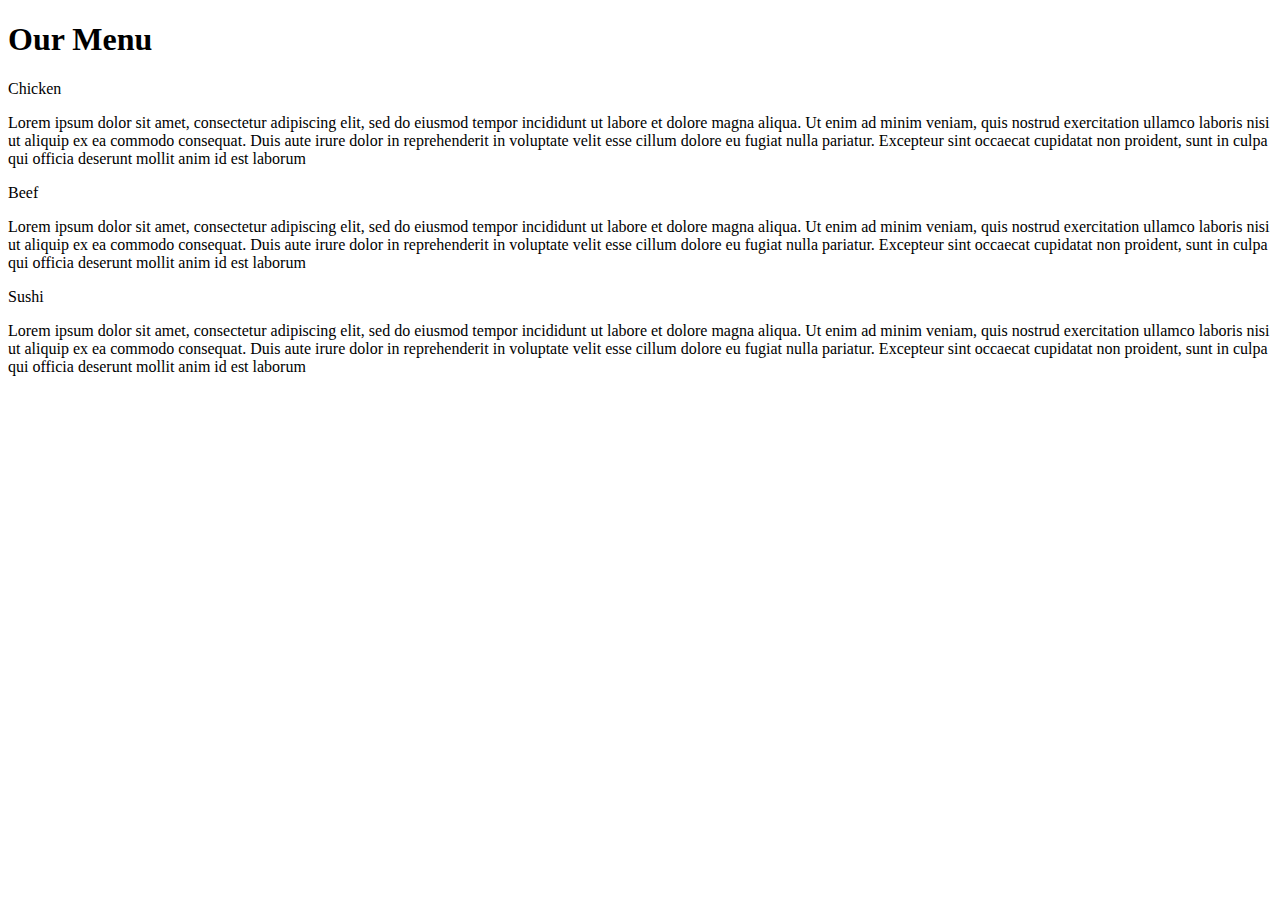
==== assignment2/index.html @ 41c8ab7a "initial" ====
<!DOCTYPE html>
<html>
<head>
<meta charset="utf-8">
<meta name="viewport" content="width=device-width, initial-scale=1">
<title>Assignment Solution for Module 2</title>
<link rel="stylesheet" type="text/css" href="123.css" media="all and (min-width: 992px) or (min-width: 768px) and (max-width: 991px)">
</head>

<body>
<h1>Our Menu</h1>

<div>
  <div class="col-lg-4 col-md-6">
    <section>
      <p id="p1">Chicken</p>
    Lorem ipsum dolor sit amet, consectetur adipiscing elit, sed do eiusmod tempor incididunt ut labore et dolore magna aliqua. Ut enim ad minim veniam, quis nostrud exercitation ullamco laboris nisi ut aliquip ex ea commodo consequat. Duis aute irure dolor in reprehenderit in voluptate velit esse cillum dolore eu fugiat nulla pariatur. Excepteur sint occaecat cupidatat non proident, sunt in culpa qui officia deserunt mollit anim id est laborum</section></div>
  <div class="col-lg-4 col-md-6">
    <section>
      <p id="p2">Beef</p>
      Lorem ipsum dolor sit amet, consectetur adipiscing elit, sed do eiusmod tempor incididunt ut labore et dolore magna aliqua. Ut enim ad minim veniam, quis nostrud exercitation ullamco laboris nisi ut aliquip ex ea commodo consequat. Duis aute irure dolor in reprehenderit in voluptate velit esse cillum dolore eu fugiat nulla pariatur. Excepteur sint occaecat cupidatat non proident, sunt in culpa qui officia deserunt mollit anim id est laborum</section></div>
  <div class="col-lg-4 col-md-12">
    <section>
      <p id="p3">Sushi</p>
      Lorem ipsum dolor sit amet, consectetur adipiscing elit, sed do eiusmod tempor incididunt ut labore et dolore magna aliqua. Ut enim ad minim veniam, quis nostrud exercitation ullamco laboris nisi ut aliquip ex ea commodo consequat. Duis aute irure dolor in reprehenderit in voluptate velit esse cillum dolore eu fugiat nulla pariatur. Excepteur sint occaecat cupidatat non proident, sunt in culpa qui officia deserunt mollit anim id est laborum</section></div>
  
</div>

</body>
</html>
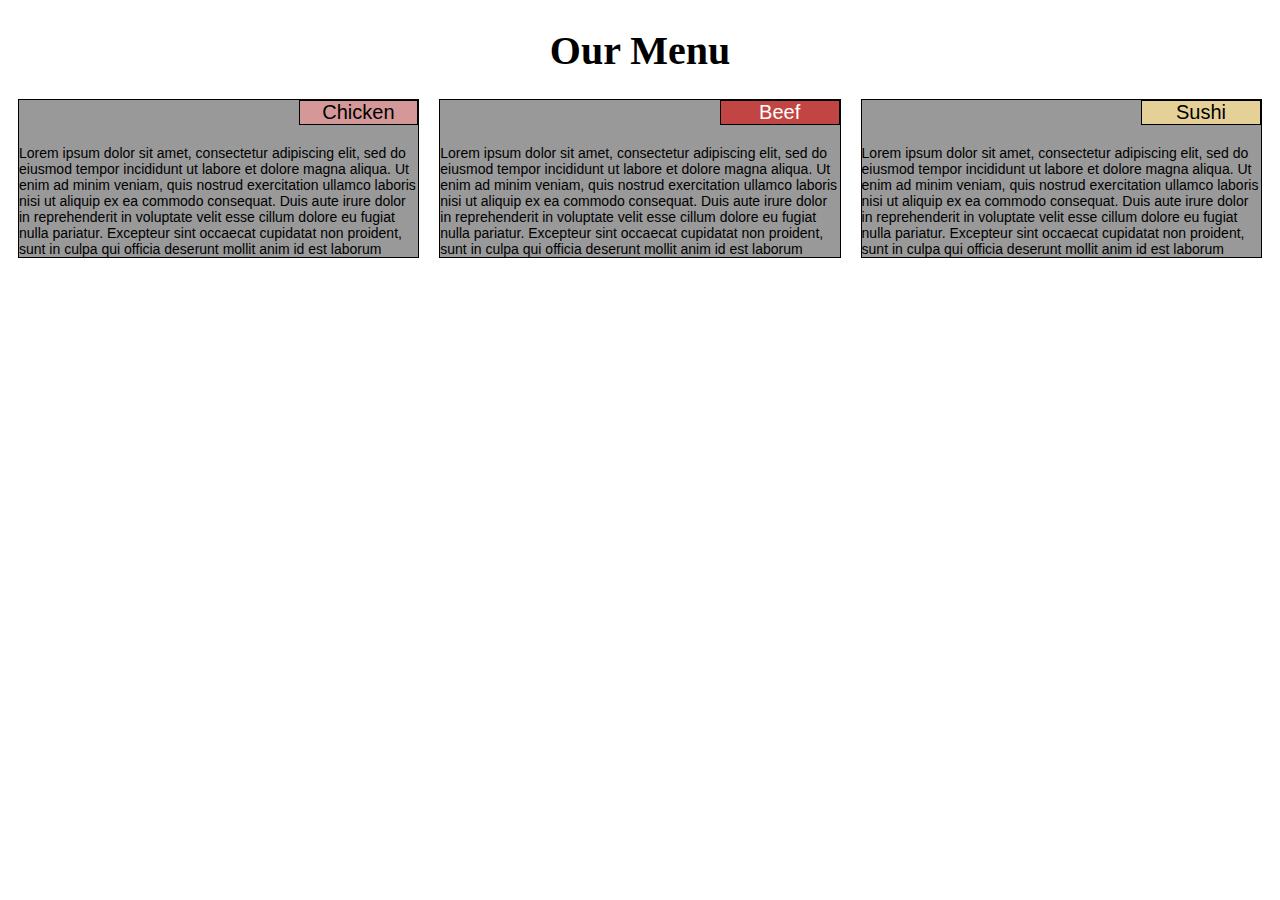
==== commit 4ef133eb: "initial commit" ====
--- a/assignment2/index.html
+++ b/assignment2/index.html
@@ -4,7 +4,7 @@
 <meta charset="utf-8">
 <meta name="viewport" content="width=device-width, initial-scale=1">
 <title>Assignment Solution for Module 2</title>
-<link rel="stylesheet" type="text/css" href="123.css" media="all and (min-width: 992px) or (min-width: 768px) and (max-width: 991px)">
+<link rel="stylesheet" type="text/css" href="cssfile/123.css">
 </head>
 
 <body>
--- a/assignment2/cssfile/123.css
+++ b/assignment2/cssfile/123.css
@@ -0,0 +1,72 @@
+body {
+  font-size: 40px;
+}
+/********** Base styles **********/
+* {
+  box-sizing: border-box
+}
+h1 {
+  margin-bottom: 15px;
+  text-align: center;
+  font-size: 40px;
+
+}
+section {
+  border: 1px solid black;
+  background-color: #999999;
+  margin-top: 10px;
+  margin-bottom: 10px;
+  margin-right: 10px;
+  margin-left: 10px;
+  font-family:  sans-serif;
+  color: black;
+  font-size: .35em;
+}
+p {
+  border: 1px solid black;
+  font-size: 20px;
+  text-align: center;
+  position: relative;
+  margin-top: 0px;
+  margin-left: auto;
+  width: 30%
+}
+#p1 {
+  background-color: #d59898;
+  color: black;
+
+}
+#p2 {
+  background-color: #c14543;
+  color: white;
+}
+#p3 {
+  background-color: #e5d198;
+  color: black;
+}
+
+/********** Large devices only **********/
+@media (min-width: 992px) {
+   .col-lg-4 {
+    float: left;
+    border: 1px;
+  }
+  .col-lg-4 {
+    width: 33.33%;
+  }
+
+}
+
+/********** Medium devices only **********/
+@media (min-width: 768px) and (max-width: 991px) {
+  .col-md-6, .col-md-12 {
+    float: left;
+    border: 1px;
+  }
+  .col-md-6 {
+    width: 50%;
+  }
+  .col-md-12 {
+    width: 100%;
+  }
+}